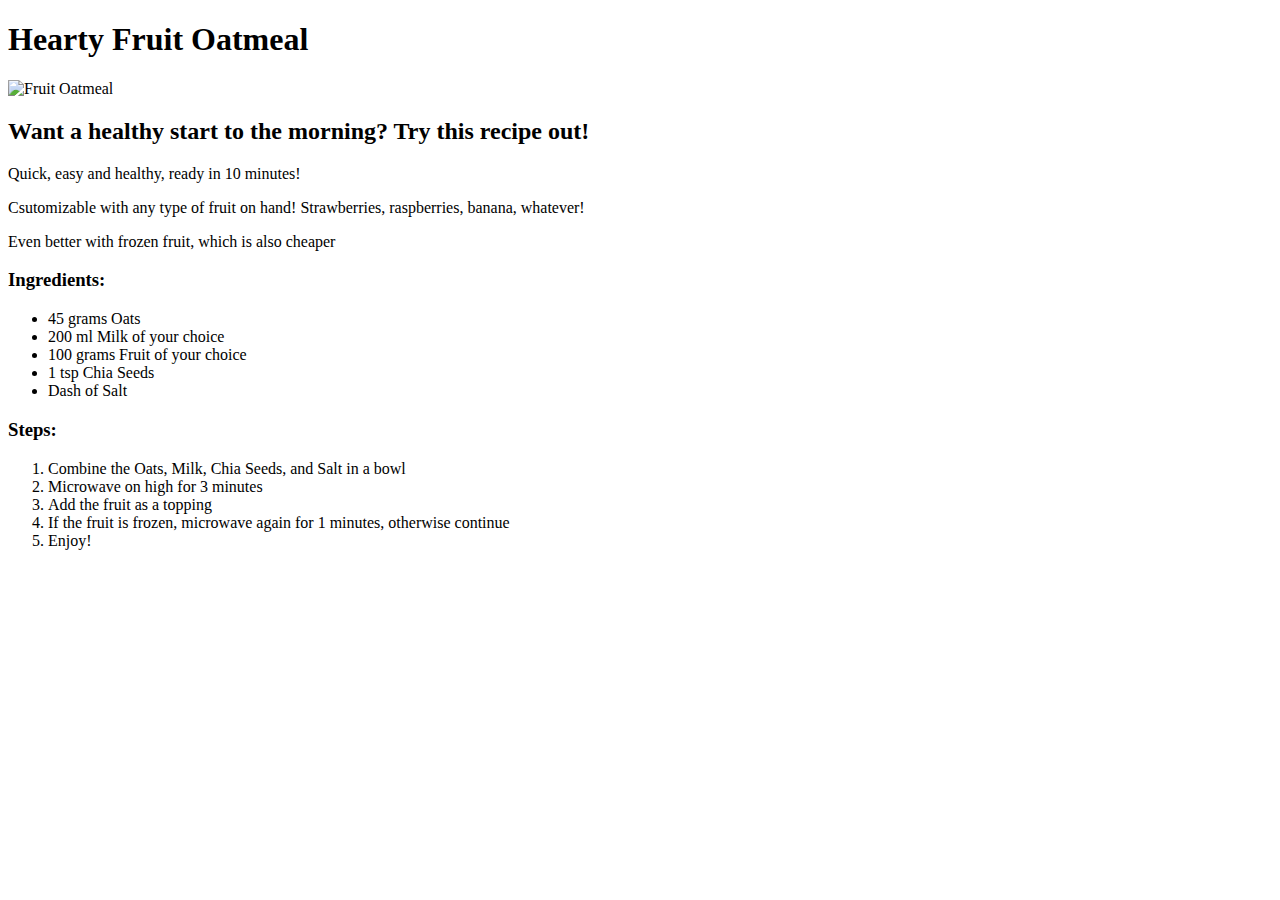
==== recipes/fruit-oatmeal.html @ a21ec9b6 "Add Oatmeal, miso soup, lasagna recipes to github" ====
<!DOCTYPE html>
<html lang="en">
<head>
    <meta charset="UTF-8">
    <meta name="viewport" content="width=device-width, initial-scale=1.0">
    <title>Fruit Oatmeal</title>
</head>
<body>
    <h1>Hearty Fruit Oatmeal</h1>
    <img src="../img/fruit-oatmeal.jpeg" alt="Fruit Oatmeal" width="310" height="310">
    <h2>Want a healthy start to the morning? Try this recipe out!</h2>
    <p> Quick, easy and healthy, ready in 10 minutes!</p>
    <p> Csutomizable with any type of fruit on hand! Strawberries, raspberries, banana, whatever!</p>
    <p> Even better with frozen fruit, which is also cheaper</p>

    <h3>Ingredients:</h3>
    <ul>
        <li>45 grams Oats</li>
        <li>200 ml Milk of your choice</li>
        <li>100 grams Fruit of your choice</li>
        <li>1 tsp Chia Seeds</li>
        <li>Dash of Salt</li>
    </ul>

    <h3>Steps:</h3>
    <ol>
        <li>Combine the Oats, Milk, Chia Seeds, and Salt in a bowl</li>
        <li>Microwave on high for 3 minutes</li>
        <li>Add the fruit as a topping</li>
        <li>If the fruit is frozen, microwave again for 1 minutes, otherwise continue</li>
        <li>Enjoy!</li>
    </ol>
    
</body>
</html>
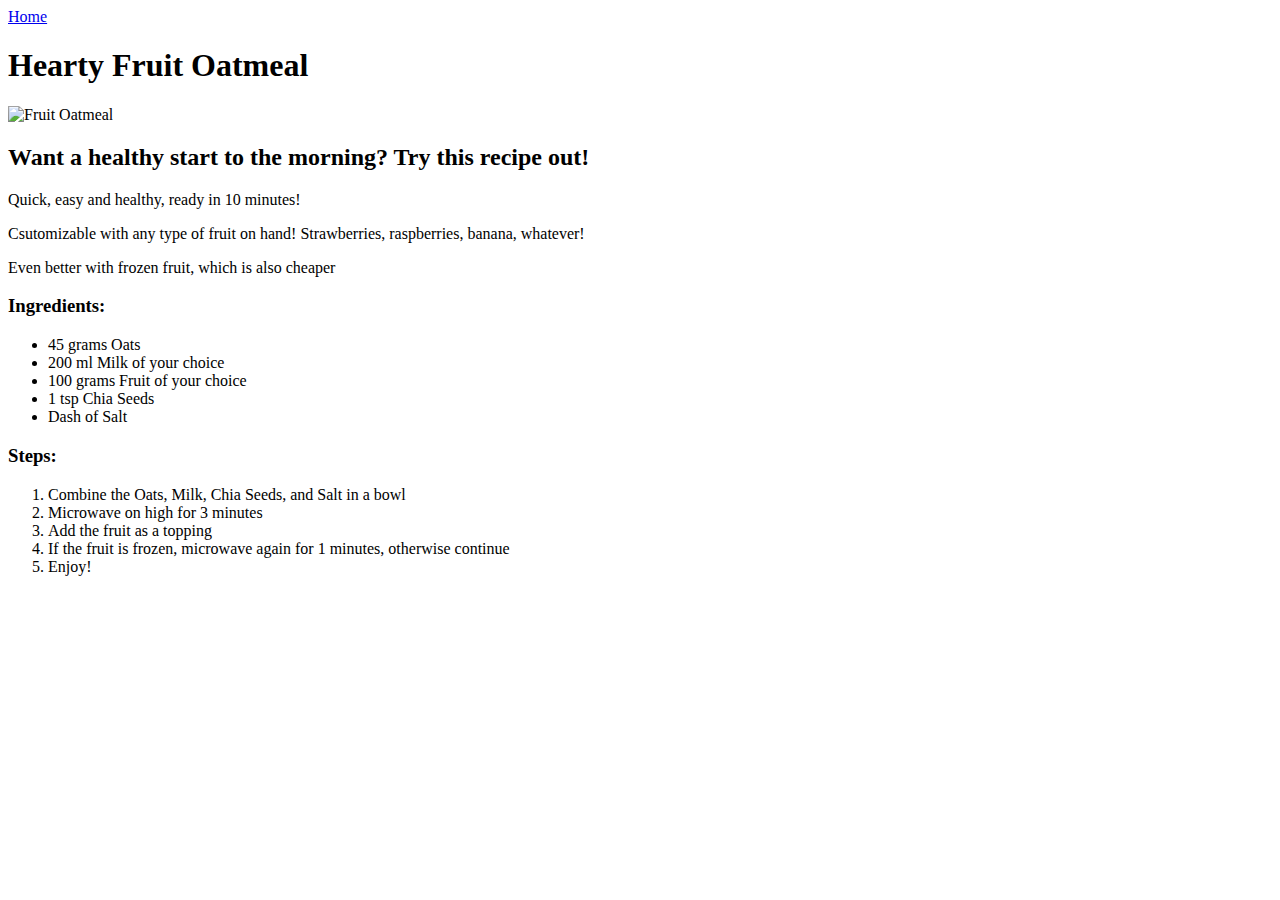
==== commit a80fdb92: "Add home links to files" ====
--- a/recipes/fruit-oatmeal.html
+++ b/recipes/fruit-oatmeal.html
@@ -6,6 +6,7 @@
     <title>Fruit Oatmeal</title>
 </head>
 <body>
+    <a href="../index.html">Home</a>
     <h1>Hearty Fruit Oatmeal</h1>
     <img src="../img/fruit-oatmeal.jpeg" alt="Fruit Oatmeal" width="310" height="310">
     <h2>Want a healthy start to the morning? Try this recipe out!</h2>
